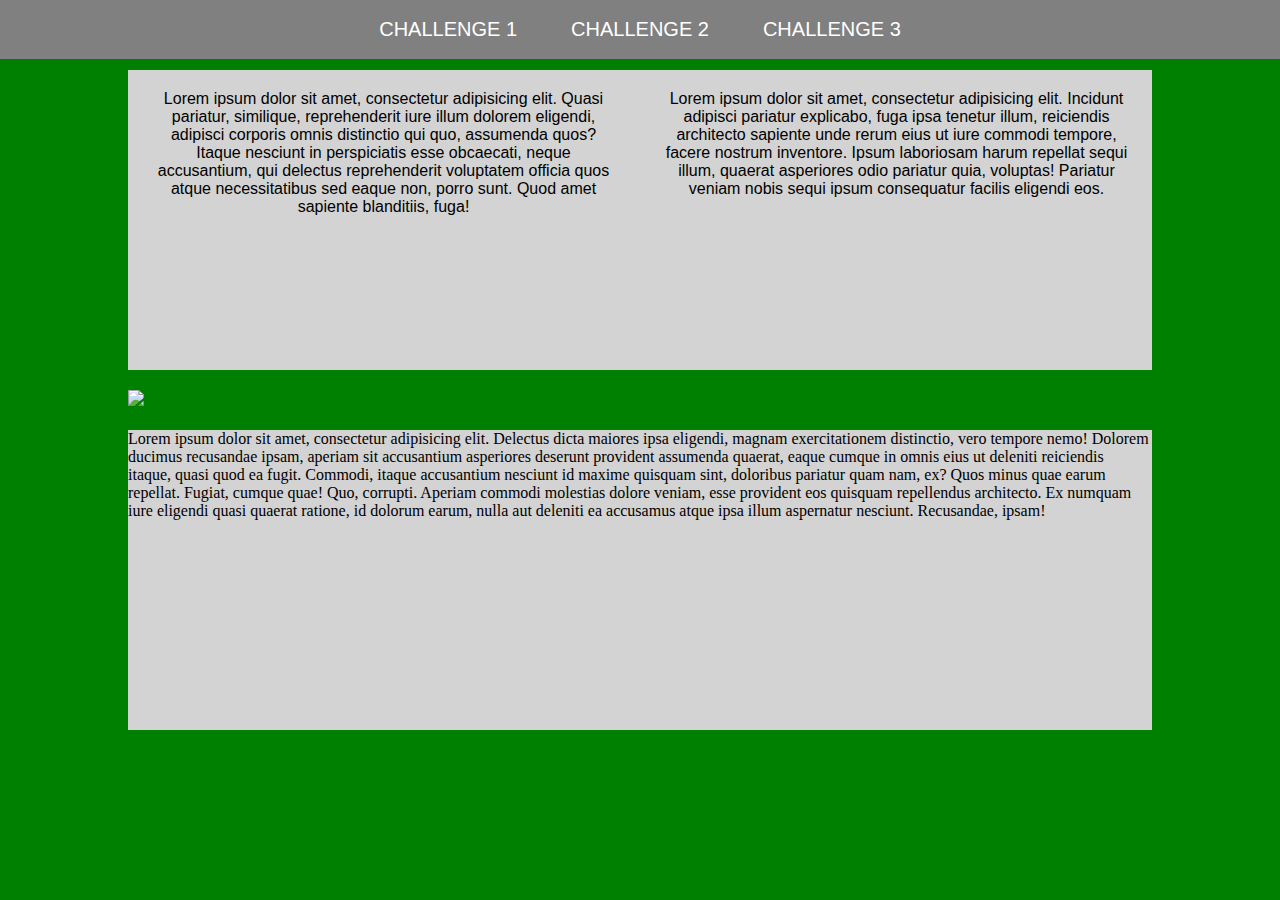
==== challenge3.html @ 0c13759d "First commit" ====
<!DOCTYPE html>
<html lang="en">
<head>
  <meta charset="UTF-8">
  <meta name="viewport" content="width=device-width, initial-scale=1.0">
  <meta http-equiv="X-UA-Compatible" content="ie=edge">
  <link rel="stylesheet" href="styles.css">
  <title>Golfers Gully</title>
</head>
<body>
  <nav class="nav3">
    <ul>
      <li><a href="index.html">CHALLENGE 1</a></li>
      <li><a href="challenge2.html">CHALLENGE 2</a></li>
      <li><a href="challenge3.html">CHALLENGE 3</a></li>
    </ul>
  </nav>

    <section class="container3">
      <div class="textbox">
        <div class="column"> Lorem ipsum dolor sit amet, consectetur adipisicing elit. Quasi pariatur, similique, reprehenderit iure illum dolorem eligendi, adipisci corporis omnis distinctio qui quo, assumenda quos? Itaque nesciunt in perspiciatis esse obcaecati, neque accusantium, qui delectus reprehenderit voluptatem officia quos atque necessitatibus sed eaque non, porro sunt. Quod amet sapiente blanditiis, fuga!</div>
        <div class="column"> Lorem ipsum dolor sit amet, consectetur adipisicing elit. Incidunt adipisci pariatur explicabo, fuga ipsa tenetur illum, reiciendis architecto sapiente unde rerum eius ut iure commodi tempore, facere nostrum inventore. Ipsum laboriosam harum repellat sequi illum, quaerat asperiores odio pariatur quia, voluptas! Pariatur veniam nobis sequi ipsum consequatur facilis eligendi eos.</div>
      </div>

      <img class="image3" <source src="https://images.pexels.com/photos/67636/rose-blue-flower-rose-blooms-67636.jpeg?auto=compress&cs=tinysrgb&dpr=1&w=500" type="video/">

      <div class="textbox">
        <p>Lorem ipsum dolor sit amet, consectetur adipisicing elit. Delectus dicta maiores ipsa eligendi, magnam exercitationem distinctio, vero tempore nemo! Dolorem ducimus recusandae ipsam, aperiam sit accusantium asperiores deserunt provident assumenda quaerat, eaque cumque in omnis eius ut deleniti reiciendis itaque, quasi quod ea fugit. Commodi, itaque accusantium nesciunt id maxime quisquam sint, doloribus pariatur quam nam, ex? Quos minus quae earum repellat. Fugiat, cumque quae! Quo, corrupti. Aperiam commodi molestias dolore veniam, esse provident eos quisquam repellendus architecto. Ex numquam iure eligendi quasi quaerat ratione, id dolorum earum, nulla aut deleniti ea accusamus atque ipsa illum aspernatur nesciunt. Recusandae, ipsam!</p>
      </div>
    </section>
</body>
</html>
---- styles.css ----
*{
  margin: 0;
  padding: 0;
  box-sizing: border-box;

}

body {
  background-color: green;
}

nav {
  width: 100%;
  top: 0px;
  background-color: gray;
  position: fixed;
}

.nav2 ul {
  list-style-type: none;
  margin: 0;
  padding: 0;
}

.nav2 ul li {
  float: left;
  height: 100%;
  font-size: 20px;
  font-family: sans-serif;
}

.nav2 ul li a {
  display: block;
  color: white;
  text-align: center;
  padding: 18px 25px;
  text-decoration: none;
}

.nav2 ul li a:hover {
  background-color: #111;
}




.nav3 {
  text-align: center;
}

.nav3 ul {
  list-style-type: none;
  margin: 0;
  padding: 0;
}

.nav3 ul li {
  height: 100%;
  font-size: 20px;
  font-family: sans-serif;
  display: inline-block;
}

.nav3 ul li a {
  display: block;
  color: white;
  text-align: center;
  padding: 18px 25px;
  text-decoration: none;
}

.nav3 ul li a:hover {
  background-color: #111;
}


section {
  width: 80%;
  margin: 70px auto;
}

.textbox {
  margin-top: 20px;
  background-color: lightgray;
  width: 100%;
  display: grid;
  grid-template-columns: auto auto;
  grid-template-rows: 300px;
  grid-gap: 2px;

}

.column {
  padding: 20px;
  text-align: center;
  font-family: sans-serif;
  overflow: hidden;
}

.image3 {
  width: 100%;
  margin-top: 20px;
}

@media 400px {
  section {
    margin: 130px auto;
  }
}
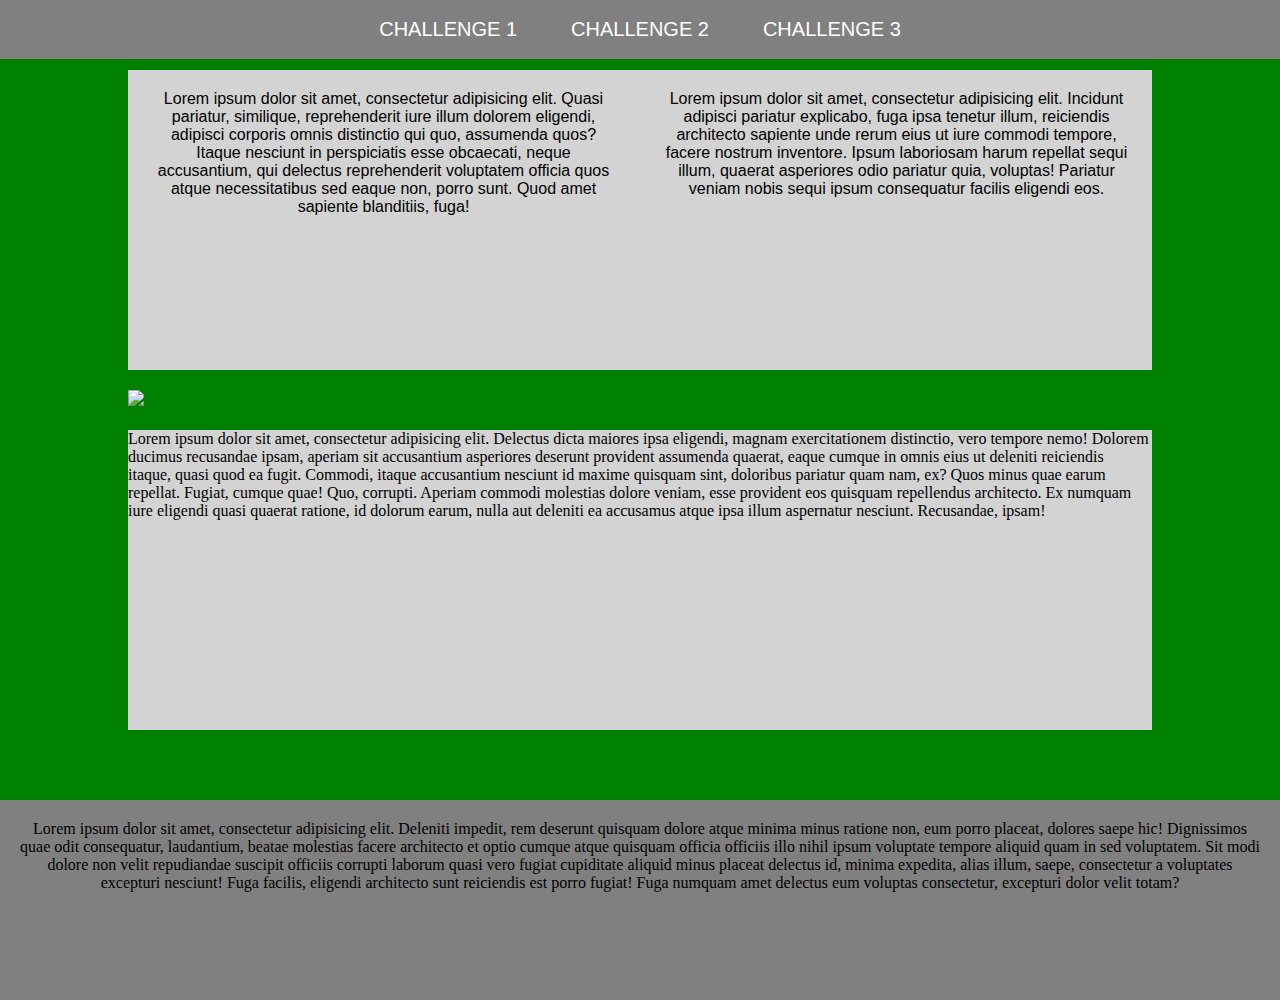
==== commit 0a66a5d5: "Yew" ====
--- a/challenge3.html
+++ b/challenge3.html
@@ -28,5 +28,9 @@
         <p>Lorem ipsum dolor sit amet, consectetur adipisicing elit. Delectus dicta maiores ipsa eligendi, magnam exercitationem distinctio, vero tempore nemo! Dolorem ducimus recusandae ipsam, aperiam sit accusantium asperiores deserunt provident assumenda quaerat, eaque cumque in omnis eius ut deleniti reiciendis itaque, quasi quod ea fugit. Commodi, itaque accusantium nesciunt id maxime quisquam sint, doloribus pariatur quam nam, ex? Quos minus quae earum repellat. Fugiat, cumque quae! Quo, corrupti. Aperiam commodi molestias dolore veniam, esse provident eos quisquam repellendus architecto. Ex numquam iure eligendi quasi quaerat ratione, id dolorum earum, nulla aut deleniti ea accusamus atque ipsa illum aspernatur nesciunt. Recusandae, ipsam!</p>
       </div>
     </section>
+
+    <footer>
+      <p>Lorem ipsum dolor sit amet, consectetur adipisicing elit. Deleniti impedit, rem deserunt quisquam dolore atque minima minus ratione non, eum porro placeat, dolores saepe hic! Dignissimos quae odit consequatur, laudantium, beatae molestias facere architecto et optio cumque atque quisquam officia officiis illo nihil ipsum voluptate tempore aliquid quam in sed voluptatem. Sit modi dolore non velit repudiandae suscipit officiis corrupti laborum quasi vero fugiat cupiditate aliquid minus placeat delectus id, minima expedita, alias illum, saepe, consectetur a voluptates excepturi nesciunt! Fuga facilis, eligendi architecto sunt reiciendis est porro fugiat! Fuga numquam amet delectus eum voluptas consectetur, excepturi dolor velit totam?</p>
+    </footer>
 </body>
 </html>
--- a/styles.css
+++ b/styles.css
@@ -102,8 +102,10 @@
   margin-top: 20px;
 }
 
-@media 400px {
-  section {
-    margin: 130px auto;
-  }
+footer {
+  width: 100%;
+  background-color: gray;
+  padding: 20px;
+  height: 200px;
+  text-align: center;
 }
